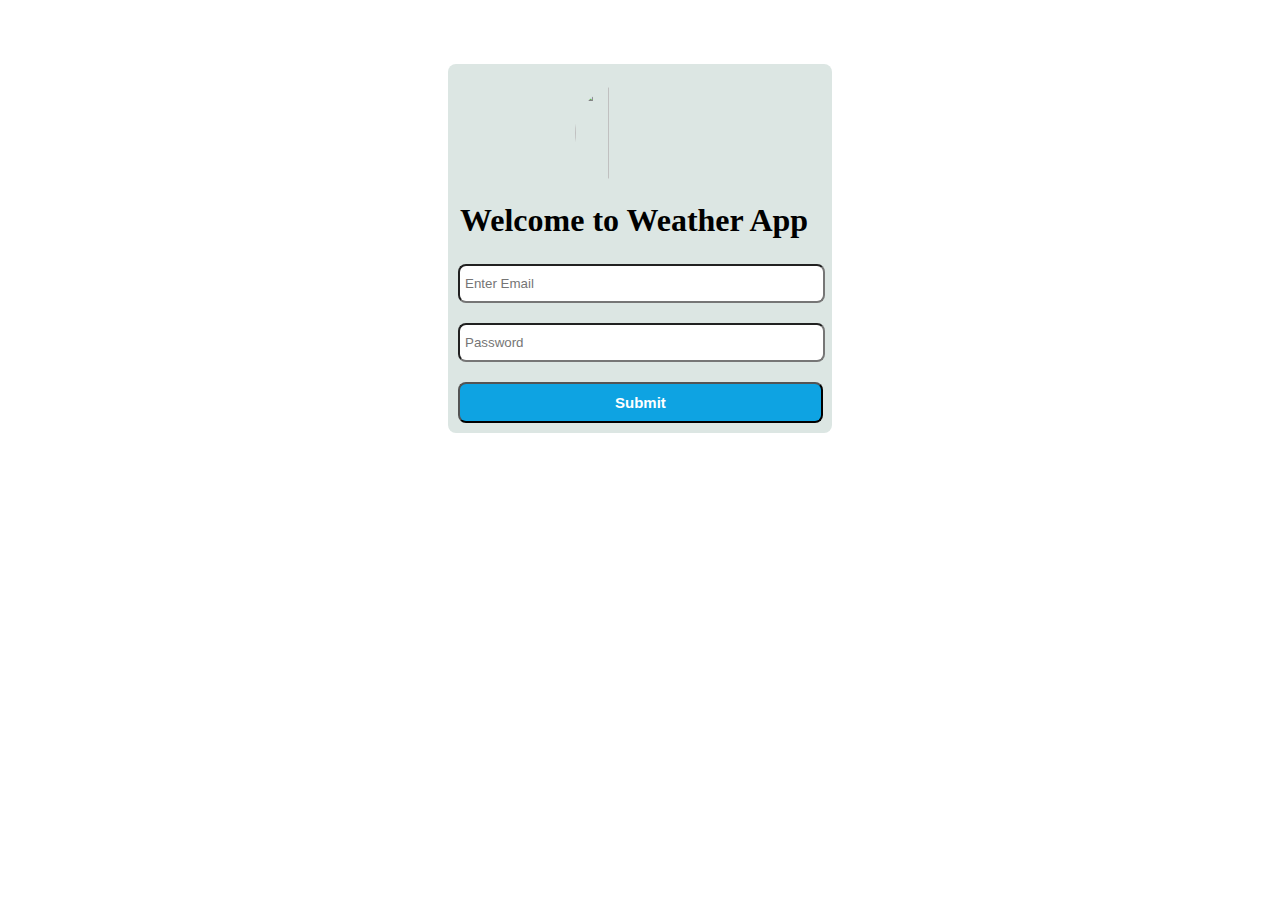
==== Frontend/login/dice.html @ f4b49227 "final commit" ====
<!DOCTYPE html>
<html lang="en">
<head>
    <meta charset="UTF-8">
    <meta name="viewport" content="width=device-width, initial-scale=1.0">
    <title>Dice Weather API</title>
    <link rel="stylesheet" href="./dice.css">
</head>
<body>
    <a href="../Home/h.html"></a>
    <form id="main">
        <img src="./download.jpg" alt="" width="100px" height="100px">
        <h1>Welcome to Weather App</h1>
       <input id="email" type="email" placeholder="Enter Email">
        <input id="password" type="password" placeholder="Password">
        <input id="submit" type="submit">
    </form>
</body>
</html>
<script src="./dice.js"></script>
---- Frontend/login/dice.css ----
*{
    margin: 0;
    padding: 0;
}
#main{
    background-color: rgb(220, 230, 227);
    width: 30%;
    height: auto;
    margin: auto;
    margin-top: 5%;
    border-radius: 8px;
}
#main>img{
    width: 30%;

    border-radius: 50%;
    margin-left: 33%;
    margin-top: 5%;
}
#main>h1{
    margin: 15px 12px;
}
#main>input{
    width: 92%;
    padding: 10px 5px;
    margin: 10px 10px;
    border-radius: 8px;
}
#main>input:last-child{
    width: 95%;
    cursor: pointer;
    background-color: rgb(14, 163, 226);
    color: #fff;
    font-weight: bolder;
    font-size: 15px;
    padding: 10px 5px;
    margin: 10px 10px;
}
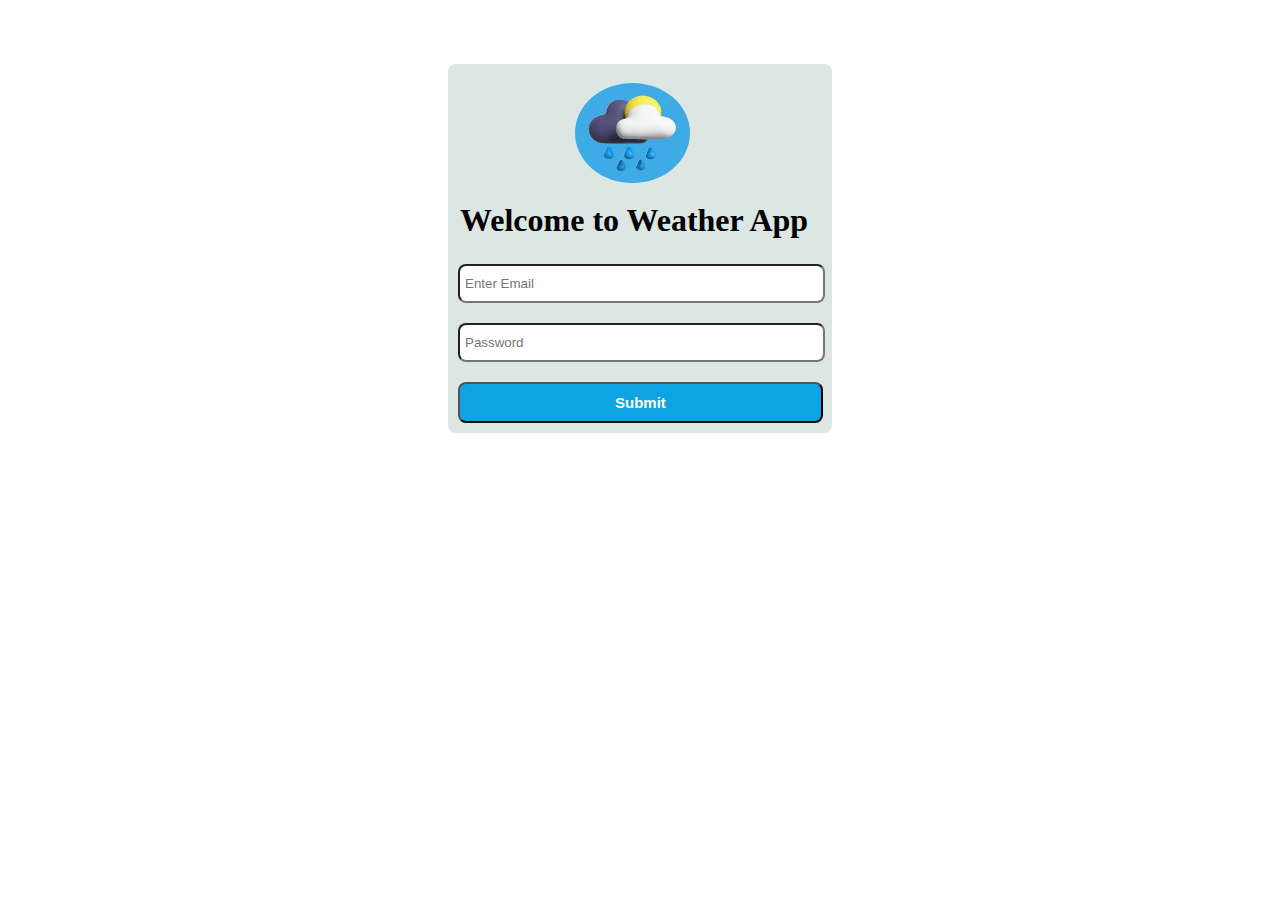
==== commit 20b9ed17: "make change at home screen" ====
--- a/Frontend/login/dice.html
+++ b/Frontend/login/dice.html
@@ -9,7 +9,7 @@
 <body>
     <a href="../Home/h.html"></a>
     <form id="main">
-        <img src="./download.jpg" alt="" width="100px" height="100px">
+        <img src="../SignUp/download.jpg" alt="" width="100px" height="100px">
         <h1>Welcome to Weather App</h1>
        <input id="email" type="email" placeholder="Enter Email">
         <input id="password" type="password" placeholder="Password">
